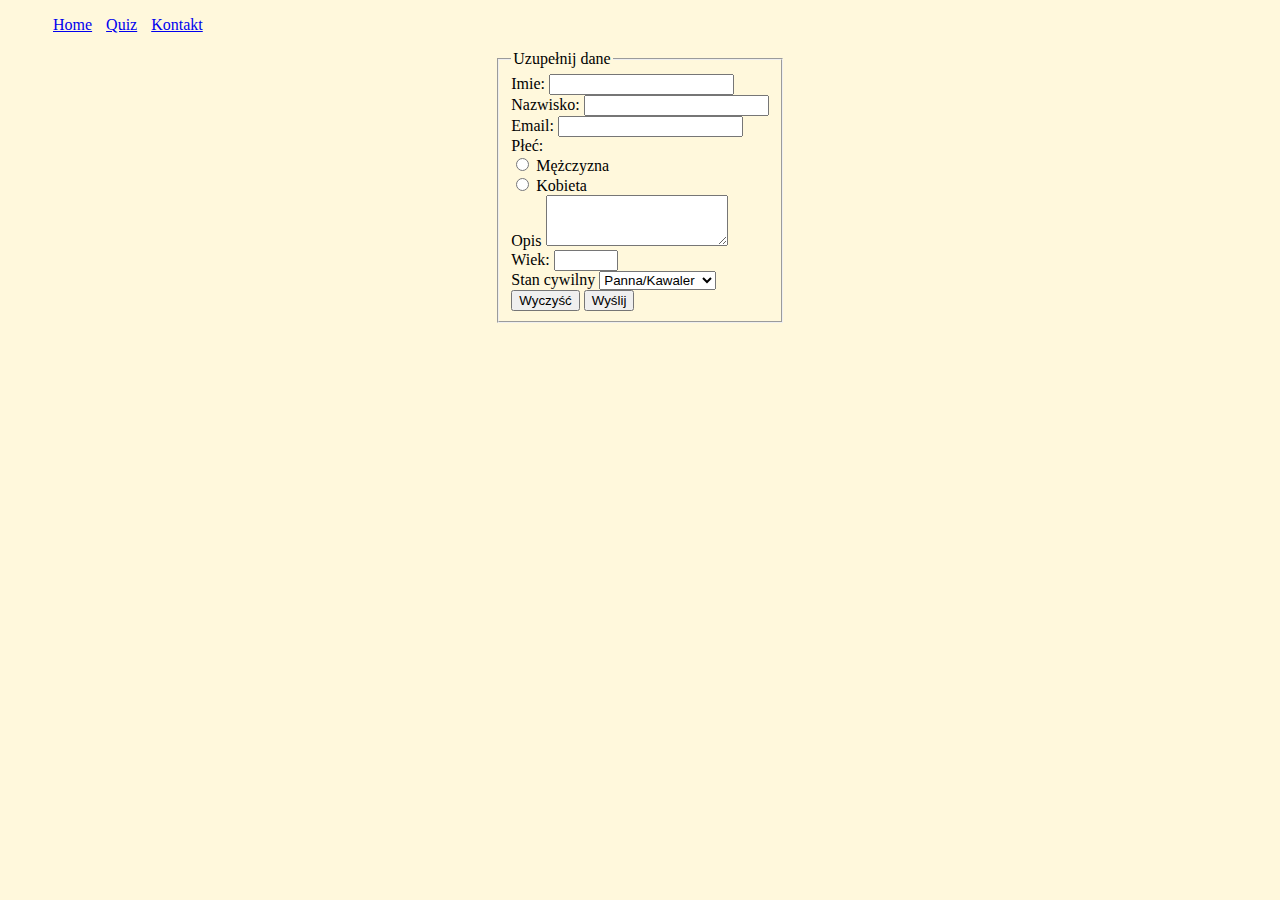
==== contact.html @ a11c6749 "Contact form added" ====
<!DOCTYPE html>
<html lang="en">
<head>
    <meta charset="UTF-8">
    <title>Unique KC site</title>
    <link rel="stylesheet" href="https://stackpath.bootstrapcdn.com/bootstrap/4.2.1/css/bootstrap.min.css" integrity="sha384-GJzZqFGwb1QTTN6wy59ffF1BuGJpLSa9DkKMp0DgiMDm4iYMj70gZWKYbI706tWS" crossorigin="anonymous">
    <link rel="stylesheet" type="text/css" href="style.css">
</head>
<body>
    <ul class="nav justify-content-center">
        <li class="nav-item">
            <a href="#">Home</a>
        </li>
        <li class="nav-item">
            <a href="#">Quiz</a>
        </li>
        <li class="nav-item">
            <a href="#">Kontakt</a>
        </li>
    </ul>

    <div class="form">
    <form>
        <fieldset class="border p-2">
            <legend class="w-auto">Uzupełnij dane</legend>

        <div class="form-group">
        <label>
          Imie:
          <input id="name" class="form-control"/>
        </label>
        </div>
  
        <div class="form-group">
        <label>
          Nazwisko:
          <input id="surname" class="form-control"/>
        </label>
        </div>
  
        <div class="form-group">
        <label>
          Email:
          <input id="email" type="email" class="form-control"/>
        </label>
        </div>
  
        <div class="form-check">
          Płeć:
          <div class="form-check">
            <label>
            <input class="form-check-input" type="radio" id="male" name="gender" value="male">
            Mężczyzna</label>
            </div>
  
        <div class="form-check">
            <label>
              <input class="form-check-input" type="radio" id="female" name="gender" value="female">
              Kobieta
            </label>
            </div>
        </div>
  
        <div class="form-group">
          <label>Opis</label>
           <textarea class="form-control" id="textarea" rows="3"></textarea>
        </div>
  
        <div class="form-group">
         <label>
           Wiek:
          <input type="number" class="form-control" id="age" name="age" step="1" min="0" max="120">
          </label>
        </div>
  
        <div class="form-group">
            <label for="exampleFormControlSelect1">Stan cywilny</label>
            <select class="form-control" id="married">
              <option>Panna/Kawaler</option>
              <option>Mężatka/Żonaty</option>
            </select>
        </div>
  
        <button type="reset" class="btn btn-primary mb-2">Wyczyść</button>
        <button type="submit" class="btn btn-primary mb-2">Wyślij</button>
  
        </fieldset>
      </form>
      </div>
</body>
</html>
---- style.css ----
body {
    background-color: cornsilk;
}

li {
    display: inline;
    padding: 5px;
}

div.form
{
    display: block;
    text-align: center;
}
form
{
    display: inline-block;
    margin-left: auto;
    margin-right: auto;
    text-align: left;
}
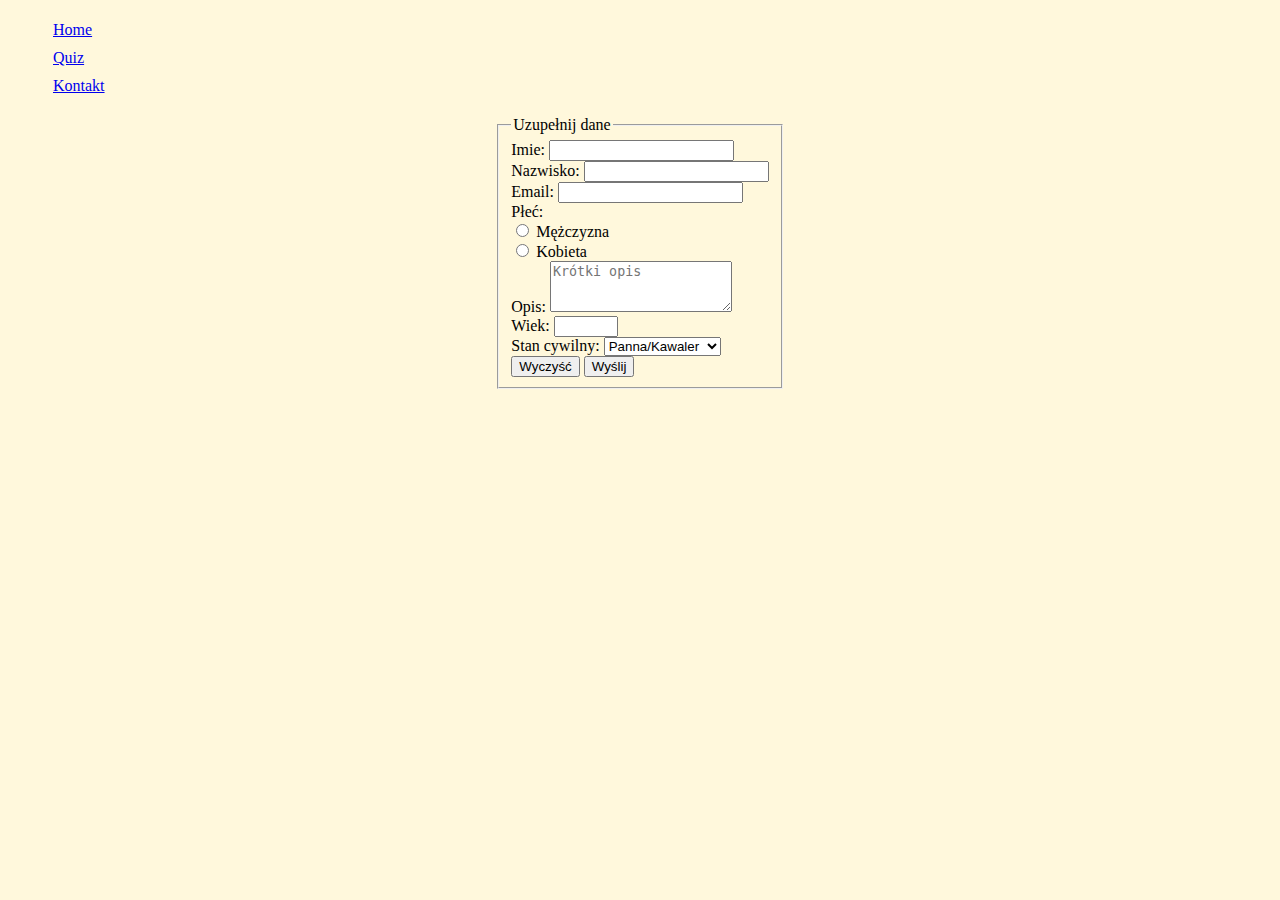
==== commit 8bc79356: "contact form fixes" ====
--- a/contact.html
+++ b/contact.html
@@ -22,70 +22,62 @@
     <div class="form">
     <form>
         <fieldset class="border p-2">
-            <legend class="w-auto">Uzupełnij dane</legend>
+        <legend class="w-auto">Uzupełnij dane</legend>
 
         <div class="form-group">
-        <label>
-          Imie:
-          <input id="name" class="form-control"/>
-        </label>
+            <label for="name">Imie:</label>
+            <input id="name" name="name" class="form-control"/>
         </div>
-  
+
         <div class="form-group">
-        <label>
-          Nazwisko:
-          <input id="surname" class="form-control"/>
-        </label>
+            <label for="surname">Nazwisko:</label>
+            <input id="surname" name="surname" class="form-control"/>
         </div>
-  
+
         <div class="form-group">
-        <label>
-          Email:
-          <input id="email" type="email" class="form-control"/>
-        </label>
+            <label for="email">Email:</label>
+            <input id="email" type="email" name="email" class="form-control"/>
         </div>
-  
-        <div class="form-check">
-          Płeć:
-          <div class="form-check">
-            <label>
-            <input class="form-check-input" type="radio" id="male" name="gender" value="male">
-            Mężczyzna</label>
-            </div>
-  
-        <div class="form-check">
-            <label>
-              <input class="form-check-input" type="radio" id="female" name="gender" value="female">
-              Kobieta
-            </label>
+
+        <div class="form-group" id="genders">
+            <label for="genders">Płeć:</label>
+            <div>
+                <div class="form-check form-check-inline">
+                    <input class="form-check-input" type="radio" id="male" name="gender" value="male">
+                    <label class="form-check-label" for="male">Mężczyzna</label>
+                </div>
+                <div class="form-check form-check-inline">
+                    <input class="form-check-input" type="radio" id="female" name="gender" value="female">
+                    <label class="form-check-label" for="female">Kobieta</label>
+                </div>
             </div>
         </div>
-  
+
         <div class="form-group">
-          <label>Opis</label>
-           <textarea class="form-control" id="textarea" rows="3"></textarea>
+          <label for="textarea">Opis:</label>
+           <textarea class="form-control" id="textarea" rows="3" name="desc" placeholder="Krótki opis"></textarea>
+
         </div>
-  
+
         <div class="form-group">
-         <label>
-           Wiek:
+         <label for="age">Wiek:</label>
           <input type="number" class="form-control" id="age" name="age" step="1" min="0" max="120">
-          </label>
+
         </div>
-  
+
         <div class="form-group">
-            <label for="exampleFormControlSelect1">Stan cywilny</label>
-            <select class="form-control" id="married">
-              <option>Panna/Kawaler</option>
-              <option>Mężatka/Żonaty</option>
+            <label for="married">Stan cywilny:</label>
+            <select class="form-control" id="married" name="married">
+              <option value="no">Panna/Kawaler</option>
+              <option value="yes">Mężatka/Żonaty</option>
             </select>
         </div>
-  
+
         <button type="reset" class="btn btn-primary mb-2">Wyczyść</button>
         <button type="submit" class="btn btn-primary mb-2">Wyślij</button>
-  
+
         </fieldset>
       </form>
       </div>
 </body>
-</html>+</html>
--- a/style.css
+++ b/style.css
@@ -18,4 +18,8 @@
     margin-left: auto;
     margin-right: auto;
     text-align: left;
-}+}
+
+li {
+    display: block;
+}
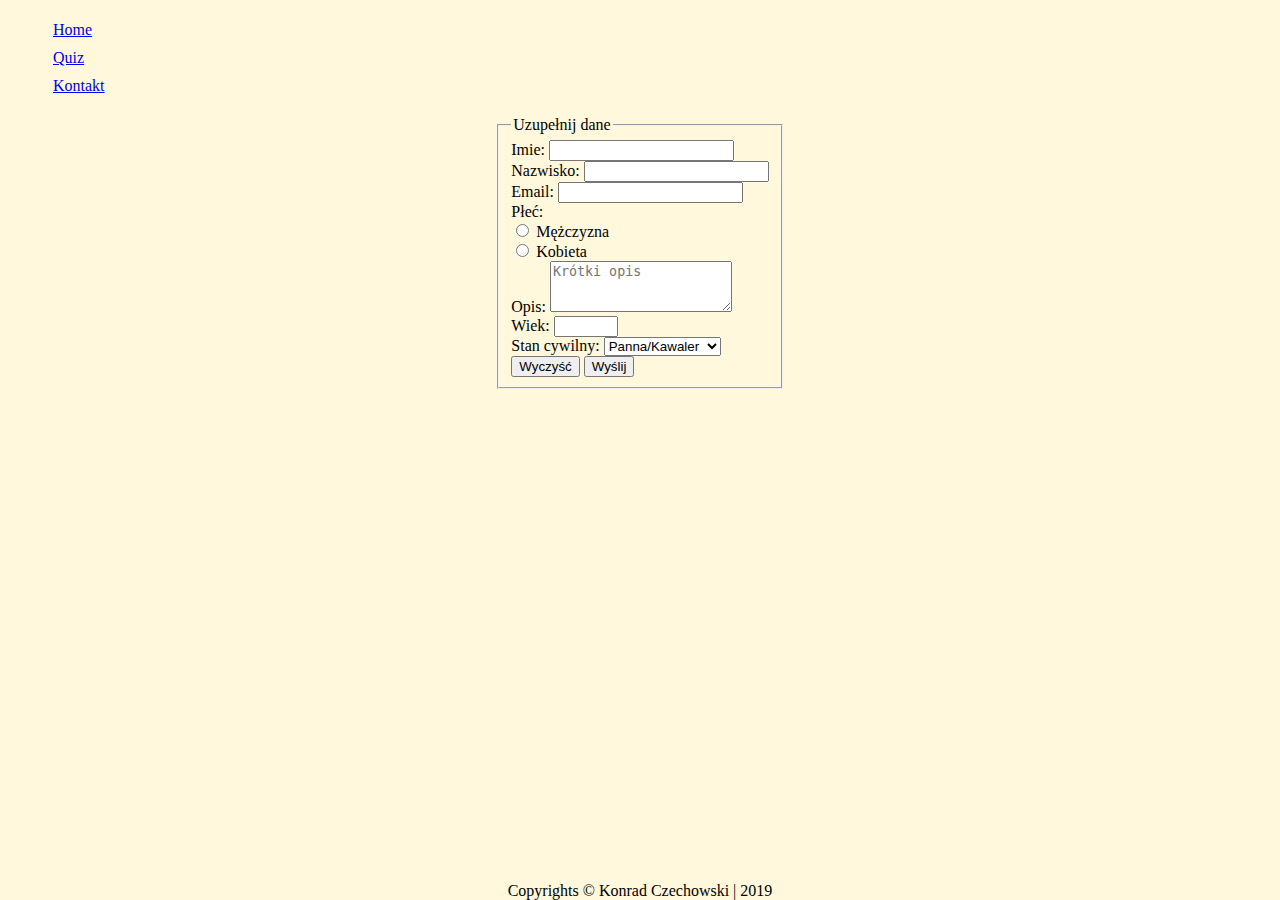
==== commit 71a5bc5c: "footer added to other files" ====
--- a/contact.html
+++ b/contact.html
@@ -9,13 +9,13 @@
 <body>
     <ul class="nav justify-content-center">
         <li class="nav-item">
-            <a href="#">Home</a>
+            <a href="index.html">Home</a>
         </li>
         <li class="nav-item">
-            <a href="#">Quiz</a>
+            <a href="quiz.html">Quiz</a>
         </li>
         <li class="nav-item">
-            <a href="#">Kontakt</a>
+            <a href="contact.html">Kontakt</a>
         </li>
     </ul>
 
@@ -79,5 +79,6 @@
         </fieldset>
       </form>
       </div>
+    <footer class="footer">Copyrights &copy; Konrad Czechowski | 2019</footer>
 </body>
 </html>
--- a/style.css
+++ b/style.css
@@ -7,13 +7,11 @@
     padding: 5px;
 }
 
-div.form
-{
+div.form {
     display: block;
     text-align: center;
 }
-form
-{
+form {
     display: inline-block;
     margin-left: auto;
     margin-right: auto;
@@ -23,3 +21,12 @@
 li {
     display: block;
 }
+
+.footer {
+    position: fixed;
+    left: 0;
+    bottom: 0;
+    width: 100%;
+    text-align: center;
+    background-color: cornsilk;
+}
